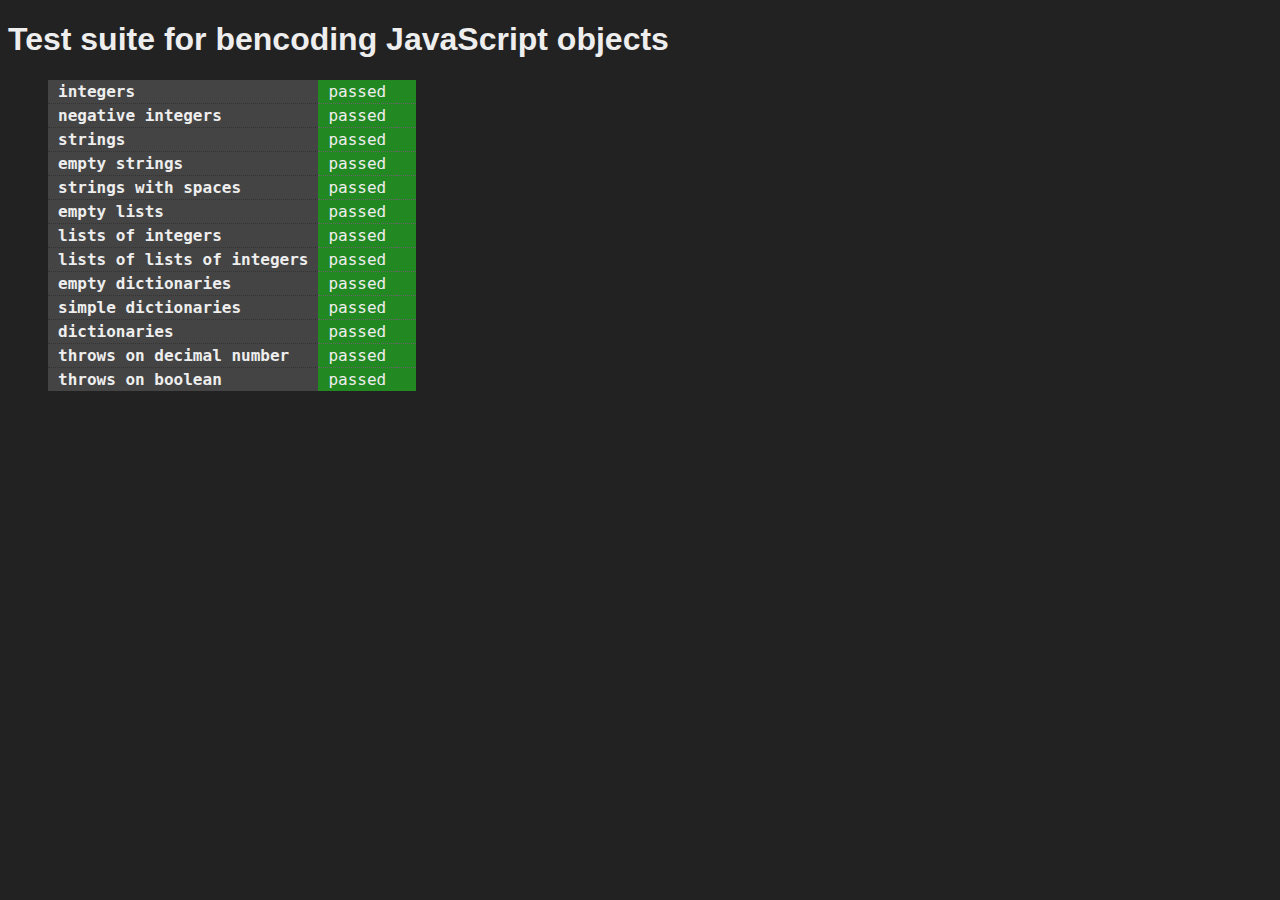
==== test/index.html @ 90f2890c "Renamed the test file." ====
<!DOCTYPE html PUBLIC "-//W3C//DTD XHTML 1.0 Strict//EN" "http://www.w3.org/TR/xhtml1/DTD/xhtml1-strict.dtd">
<html xmlns="http://www.w3.org/1999/xhtml" xml:lang="en" lang="en">
  <head>
    <title>Test of bencode-js &ndash; encoding</title>
    <link rel="stylesheet" type="text/css" href="/test/test.css" />
    <script type="text/javascript" src="/test/mootools.js"></script>
    <script type="text/javascript" src="/lib/bubba.js"></script>
    <script type="text/javascript">
      function assert(id, condition, message) {
        var row = new Element('tr');
        var heading = new Element('th');
        var value = new Element('td');
        var comment = new Element('td');

        var result = condition ? "passed" : "failed";

        row.set('class', result); 
        heading.set('text', id);
        value.set('text', result);
        comment.set('html', message);

        heading.inject(row);
        value.inject(row);
        comment.inject(row);

        row.inject($('testResults'));
      }

      function assertEncodesAs(id, expected, obj) {
        var actual = Bubba.encode(obj);
        var message = null;

        if (actual != expected) {
          message = "expected <q>" + expected + "</q>, but got <q>" + actual + "</q>";
        }

        assert(id, actual == expected, message);
      }

      function assertThrows(id, obj) {
        try {
          Bubba.encode(obj);
          assert(id, false, "expected " + obj + " to cause an exception, but it didn't");
        } catch (e) {
          assert(id, true);
        }
      }

      window.addEvent('domready', function() {
          assertEncodesAs("integers", "i42e", 42);
          assertEncodesAs("negative integers", "i-42e", -42);
          assertEncodesAs("strings", "6:foobar", "foobar");
          assertEncodesAs("empty strings", "0:", "");
          assertEncodesAs("strings with spaces", "7:foo bar", "foo bar");
          assertEncodesAs("empty lists", "le", []);
          assertEncodesAs("lists of integers", "li1ei2ei3ee", [1, 2, 3]);
          assertEncodesAs("lists of lists of integers", "lli1ei2eeli3ei4eee", [[1, 2], [3, 4]]);
          assertEncodesAs("empty dictionaries", "de", {});
          assertEncodesAs("simple dictionaries", "d3:fooi42ee", {foo: 42});
          assertEncodesAs("dictionaries", "d3:fooi42e3:bari12ee", {foo: 42, bar: 12});
          assertThrows("throws on decimal number", 4.6);
          assertThrows("throws on boolean", true);
      });
    </script>
  </head>
  <body>
    <h1>Test suite for bencoding JavaScript objects</h1>
    <table id="testResults"></table>
  </body>
</html>
---- test/test.css ----
body {
	background-color: #222;
	color: #EEE;
}

h1 {
	font-family: "Calibri", sans-serif;
}

table {
	margin: 0 40px;
	border-collapse: collapse;
	font-family: "Monaco", "Consolas", monospace;
}

th, td {
	padding: 2px 10px;
	text-align: left;
}

tr + tr th {
	border-top: 1px dotted #333;
}

tr + tr td {
	border-top: 1px dotted #666;
}

th {
	background-color: #444;
}

tr.passed td {
	background-color: #282;
}

tr.failed td {
	background-color: #822;
}
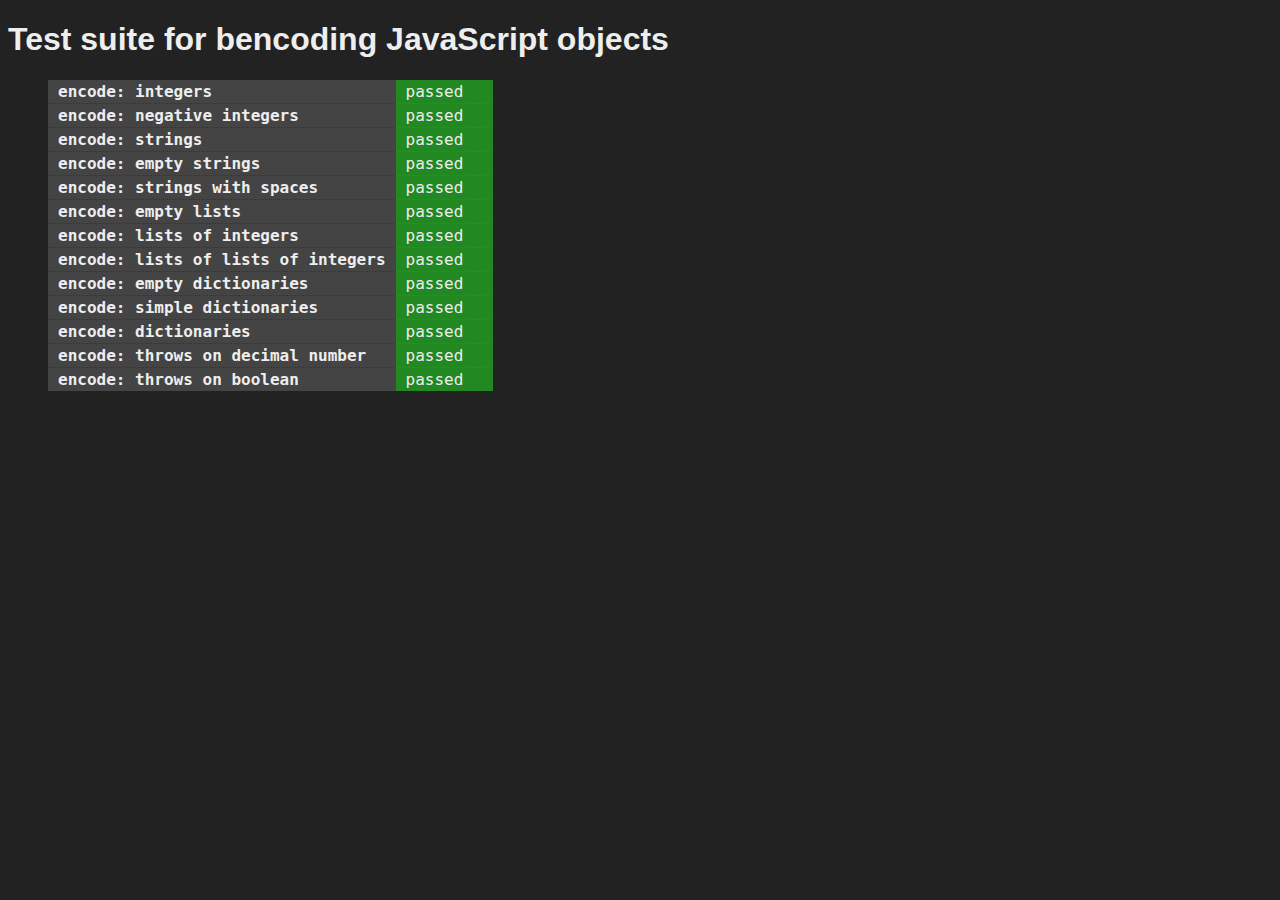
==== commit 430af387: "Added assertion function for decoding." ====
--- a/test/index.html
+++ b/test/index.html
@@ -34,7 +34,18 @@
           message = "expected <q>" + expected + "</q>, but got <q>" + actual + "</q>";
         }
 
-        assert(id, actual == expected, message);
+        assert("encode: " + id, actual == expected, message);
+      }
+
+      function assertDecodesAs(id, expected, str) {
+        var actual = Bubba.decode(str);
+        var message = null;
+
+        if (actual != expected) {
+          message = "expected <q>" + expected + "</q>, but got <q>" + actual + "</q>";
+        }
+
+        assert("decode: " + id, actual == expected, message);
       }
 
       function assertThrows(id, obj) {
@@ -58,8 +69,8 @@
           assertEncodesAs("empty dictionaries", "de", {});
           assertEncodesAs("simple dictionaries", "d3:fooi42ee", {foo: 42});
           assertEncodesAs("dictionaries", "d3:fooi42e3:bari12ee", {foo: 42, bar: 12});
-          assertThrows("throws on decimal number", 4.6);
-          assertThrows("throws on boolean", true);
+          assertThrows("encode: throws on decimal number", 4.6);
+          assertThrows("encode: throws on boolean", true);
       });
     </script>
   </head>
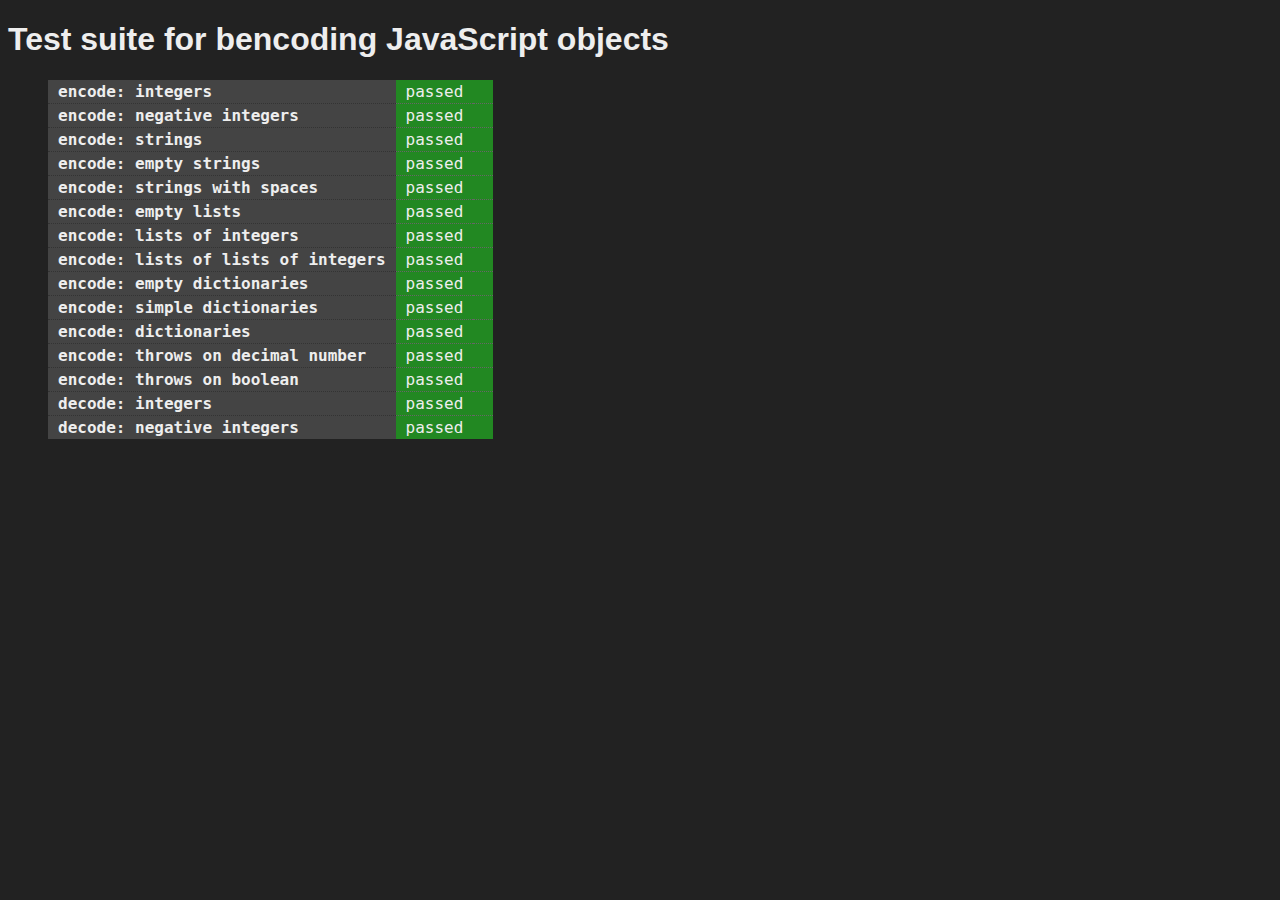
==== commit e7222f2c: "Worked on implementing decoding." ====
--- a/test/index.html
+++ b/test/index.html
@@ -71,6 +71,10 @@
           assertEncodesAs("dictionaries", "d3:fooi42e3:bari12ee", {foo: 42, bar: 12});
           assertThrows("encode: throws on decimal number", 4.6);
           assertThrows("encode: throws on boolean", true);
+
+          assertDecodesAs("integers", 42, "i42e");
+          assertDecodesAs("negative integers", -42, "i-42e");
+          assertDecodesAs("lists of integers", [1, 2, 3], "li1ei2ei3ee");
       });
     </script>
   </head>
